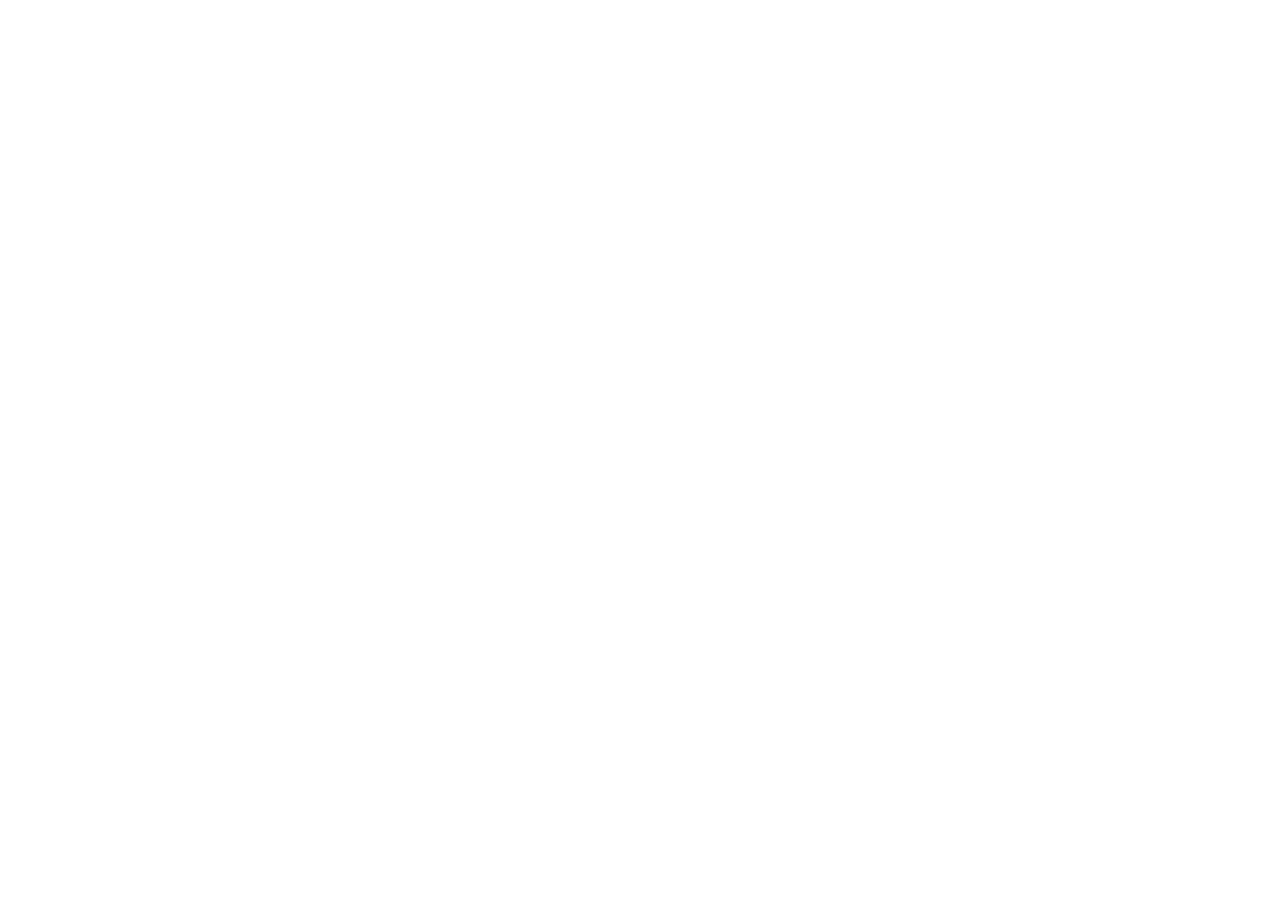
==== index.html @ 6c2a8cd6 "index.htmlを追加" ====
<!DOCTYPE html>
<html lang="en">
<head>
    <meta charset="UTF-8">
    <meta name="viewport" content="width=device-width, initial-scale=1.0">
    <title>Document</title>
</head>
<body>
    
</body>
</html>
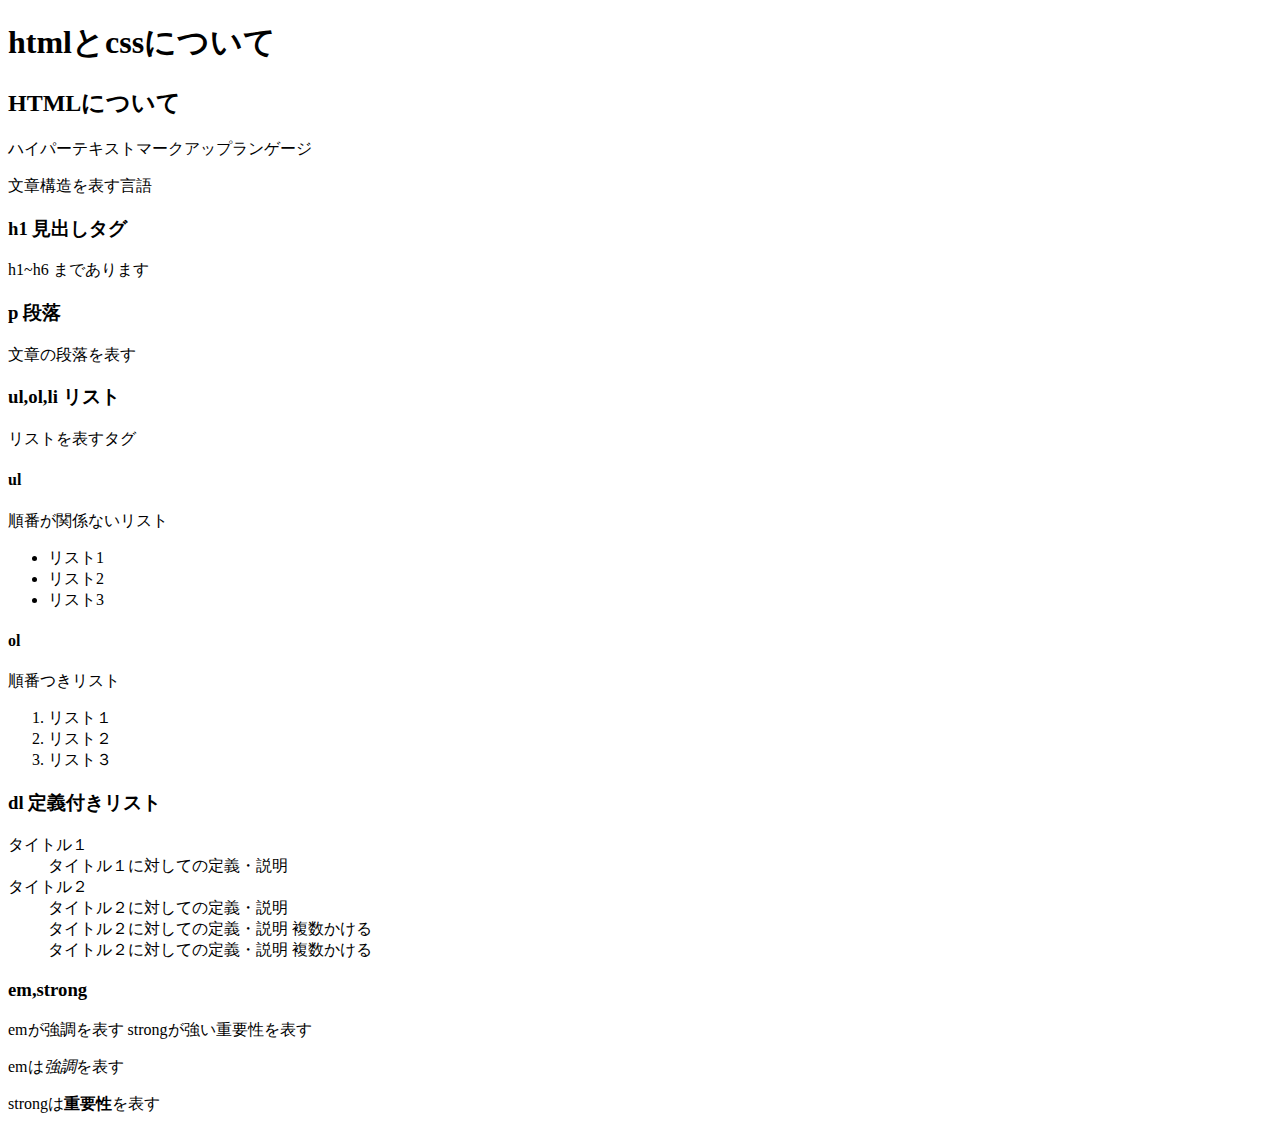
==== commit 891875a9: "htmlについて" ====
--- a/index.html
+++ b/index.html
@@ -3,9 +3,55 @@
 <head>
     <meta charset="UTF-8">
     <meta name="viewport" content="width=device-width, initial-scale=1.0">
-    <title>Document</title>
+    <title>htmlとcssについて</title>
 </head>
 <body>
-    
+  <h1>htmlとcssについて</h1>
+
+  <h2>HTMLについて</h2>
+  <p>ハイパーテキストマークアップランゲージ</p>  
+  <p>文章構造を表す言語</p>
+
+  <h3>h1 見出しタグ</h3>
+  <p>h1~h6 まであります</p>
+
+  <h3>p 段落</h3>
+  <p>文章の段落を表す</p>
+
+  <h3>ul,ol,li リスト</h3>
+  <p>リストを表すタグ</p>
+
+  <h4>ul</h4>
+  <p>順番が関係ないリスト</p>
+  <ul>
+     <li>リスト1</li>
+     <li>リスト2</li>
+     <li>リスト3</li>
+  </ul>
+
+  <h4>ol</h4>
+  <p>順番つきリスト</p>
+  <ol>
+     <li>リスト１</li>
+     <li>リスト２</li>
+     <li>リスト３</li>
+  </ol>
+
+  <h3>dl 定義付きリスト</h3>
+  
+  <dl>
+     <dt>タイトル１</dt>
+     <dd>タイトル１に対しての定義・説明</dd>
+     <dt>タイトル２</dt>
+     <dd>タイトル２に対しての定義・説明</dd>
+     <dd>タイトル２に対しての定義・説明 複数かける</dd>
+     <dd>タイトル２に対しての定義・説明 複数かける</dd>
+  </dl>
+
+  <h3>em,strong</h3>
+  <p>emが強調を表す strongが強い重要性を表す</p>
+
+  <p>emは<em>強調</em>を表す</p>
+  <p>strongは<strong>重要性</strong>を表す</p>
 </body>
 </html>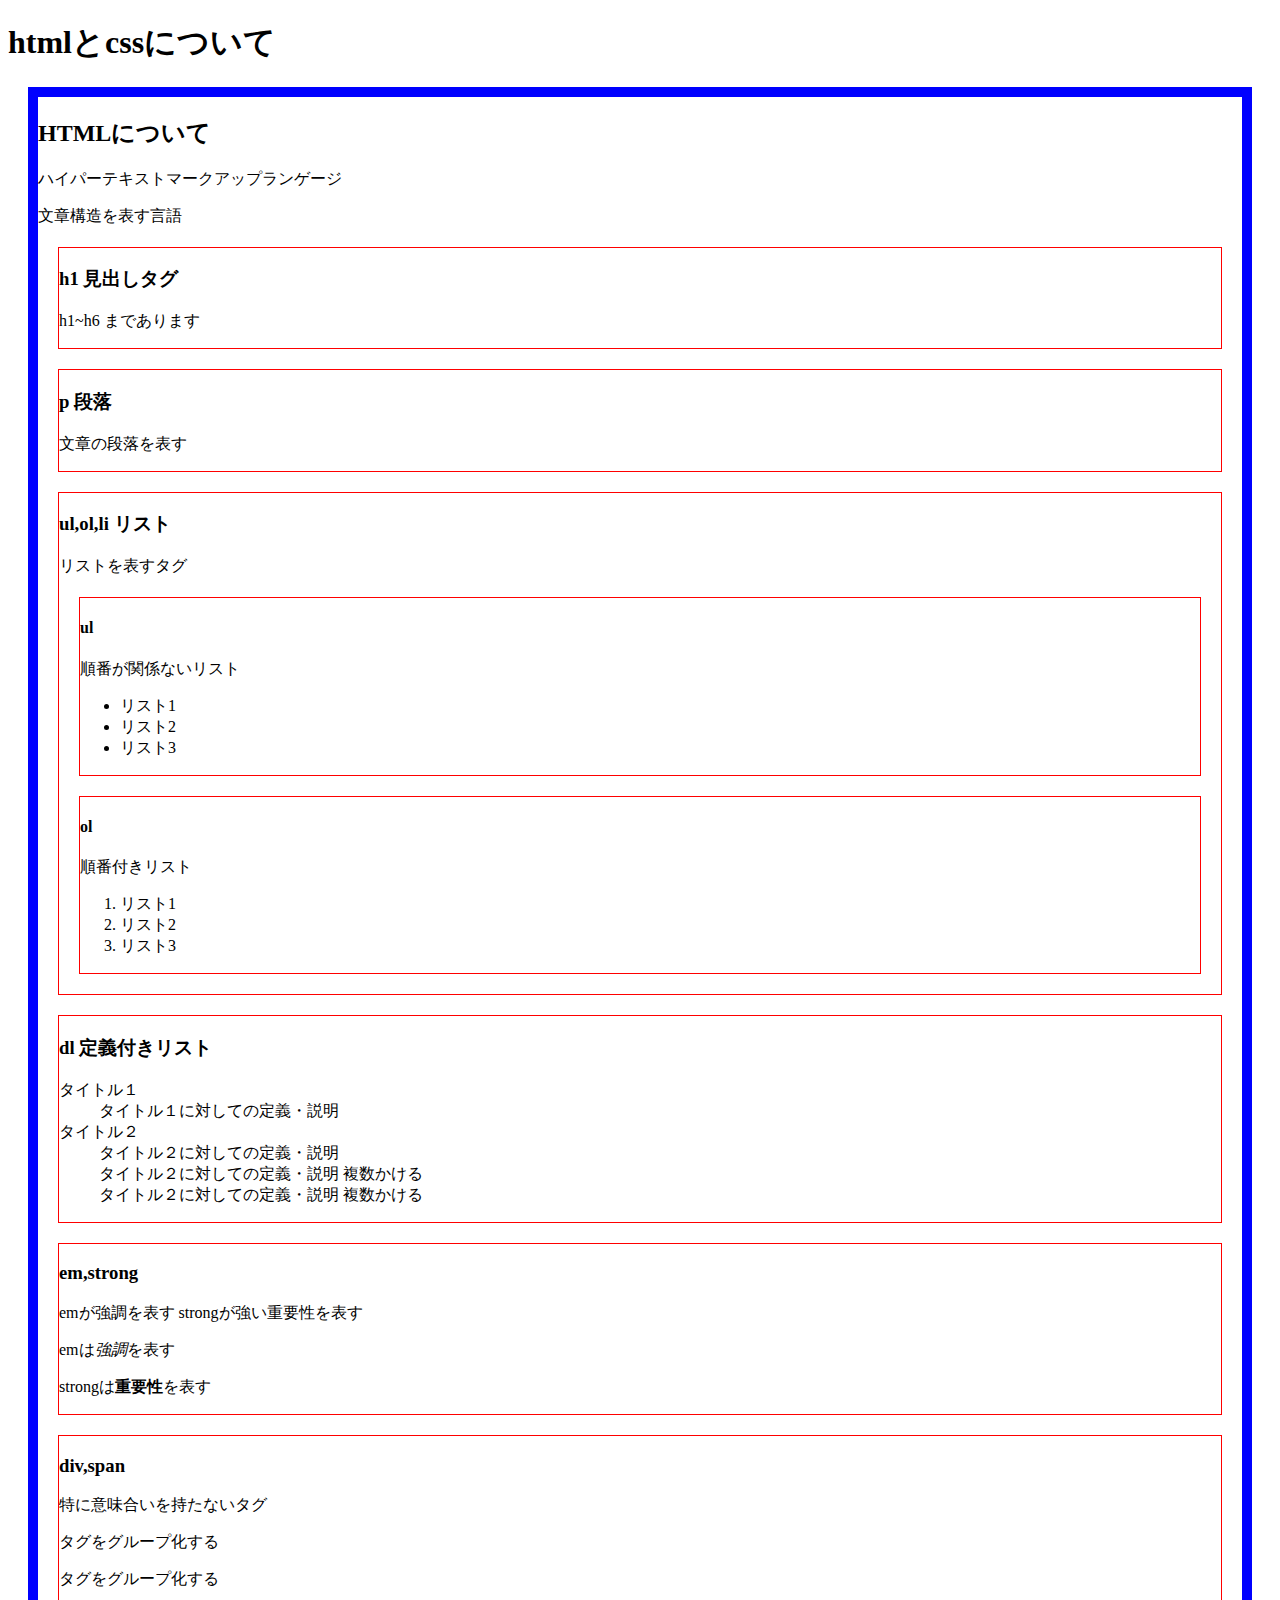
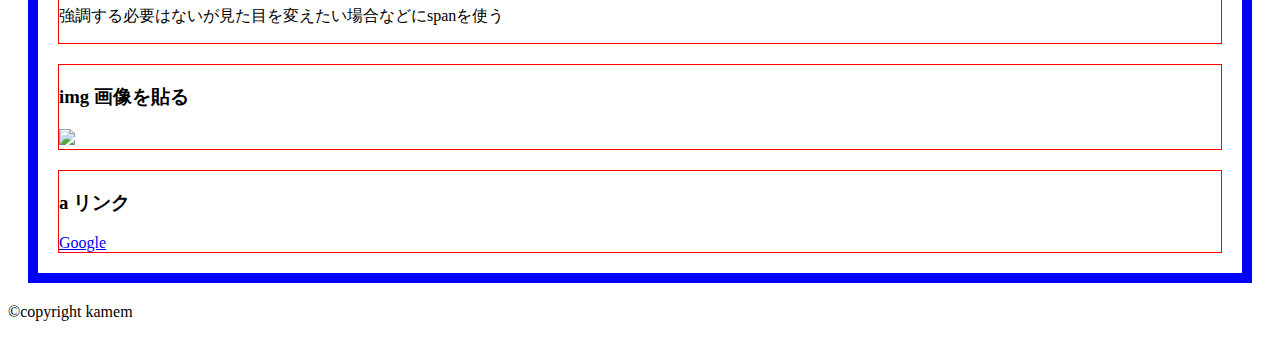
==== commit 072c3453: "画像とリンクの説明追加" ====
--- a/index.html
+++ b/index.html
@@ -4,54 +4,113 @@
     <meta charset="UTF-8">
     <meta name="viewport" content="width=device-width, initial-scale=1.0">
     <title>htmlとcssについて</title>
+     <style>
+       article{
+          margin: 20px;
+          border: 10px solid blue;
+        }
+       section{
+          margin: 20px;
+          border: 1px solid red;
+        }
+     </style>
 </head>
+
 <body>
-  <h1>htmlとcssについて</h1>
+   <header>
+    <h1>htmlとcssについて</h1>
+   </header>
+<main>
+   <article>
+    <h2>HTMLについて</h2>
+    <p>ハイパーテキストマークアップランゲージ</p>  
+    <p>文章構造を表す言語</p>
 
-  <h2>HTMLについて</h2>
-  <p>ハイパーテキストマークアップランゲージ</p>  
-  <p>文章構造を表す言語</p>
+    <section>
+       <h3>h1 見出しタグ</h3>
+       <p>h1~h6 まであります</p>
+    </section>
 
-  <h3>h1 見出しタグ</h3>
-  <p>h1~h6 まであります</p>
+    <section>
+       <h3>p 段落</h3>
+       <p>文章の段落を表す</p>
+    </section>
 
-  <h3>p 段落</h3>
-  <p>文章の段落を表す</p>
+    <section>
+       <h3>ul,ol,li リスト</h3>
+       <p>リストを表すタグ</p>
 
-  <h3>ul,ol,li リスト</h3>
-  <p>リストを表すタグ</p>
+        <section>
+          <h4>ul</h4>
+          <p>順番が関係ないリスト</p>
+          <ul>
+            <li>リスト1</li>
+            <li>リスト2</li>
+            <li>リスト3</li>
+          </ul>
+        </section>
 
-  <h4>ul</h4>
-  <p>順番が関係ないリスト</p>
-  <ul>
-     <li>リスト1</li>
-     <li>リスト2</li>
-     <li>リスト3</li>
-  </ul>
+        <section>
+          <h4>ol</h4>
+          <p>順番付きリスト</p>
+          <ol>
+            <li>リスト1</li>
+            <li>リスト2</li>
+            <li>リスト3</li>
+          </ol>
+        </section>
+    </section>
 
-  <h4>ol</h4>
-  <p>順番つきリスト</p>
-  <ol>
-     <li>リスト１</li>
-     <li>リスト２</li>
-     <li>リスト３</li>
-  </ol>
+    <section>
+    <h3>dl 定義付きリスト</h3>
+  
+     <dl>
+        <dt>タイトル１</dt>
+        <dd>タイトル１に対しての定義・説明</dd>
+        <dt>タイトル２</dt>
+        <dd>タイトル２に対しての定義・説明</dd>
+        <dd>タイトル２に対しての定義・説明 複数かける</dd>
+        <dd>タイトル２に対しての定義・説明 複数かける</dd>
+     </dl>
+     </section>
 
-  <h3>dl 定義付きリスト</h3>
-  
-  <dl>
-     <dt>タイトル１</dt>
-     <dd>タイトル１に対しての定義・説明</dd>
-     <dt>タイトル２</dt>
-     <dd>タイトル２に対しての定義・説明</dd>
-     <dd>タイトル２に対しての定義・説明 複数かける</dd>
-     <dd>タイトル２に対しての定義・説明 複数かける</dd>
-  </dl>
+     <section>
+        <h3>em,strong</h3>
+        <p>emが強調を表す strongが強い重要性を表す</p>
 
-  <h3>em,strong</h3>
-  <p>emが強調を表す strongが強い重要性を表す</p>
+        <p>emは<em>強調</em>を表す</p>
+        <p>strongは<strong>重要性</strong>を表す</p>
+    </section>
 
-  <p>emは<em>強調</em>を表す</p>
-  <p>strongは<strong>重要性</strong>を表す</p>
+    <section>
+       <h3>div,span</h3>
+       <p>特に意味合いを持たないタグ</p>
+
+        <div>
+           <p>タグをグループ化する</p>
+          <p>タグをグループ化する</p>
+       </div>
+
+       <p>強調する必要はないが見た目を変えたい場合などに<span>span</span>を使う</p>
+    </section>
+
+    <section>
+       <h3>img 画像を貼る</h3>
+       <img
+         src="https://thumb.photo-ac.com/fa/fa97e4244605c650681207714f9e32c3_t.jpeg"
+        />
+    </section>
+
+    <section>
+       <h3>a リンク</h3>
+       <a href="https://google.com/">Google</a>
+    </article>
+
+   </article>
+      </main>
+
+  <footer>
+    <p>&copy;copyright kamem</p>
+  </footer>
 </body>
 </html>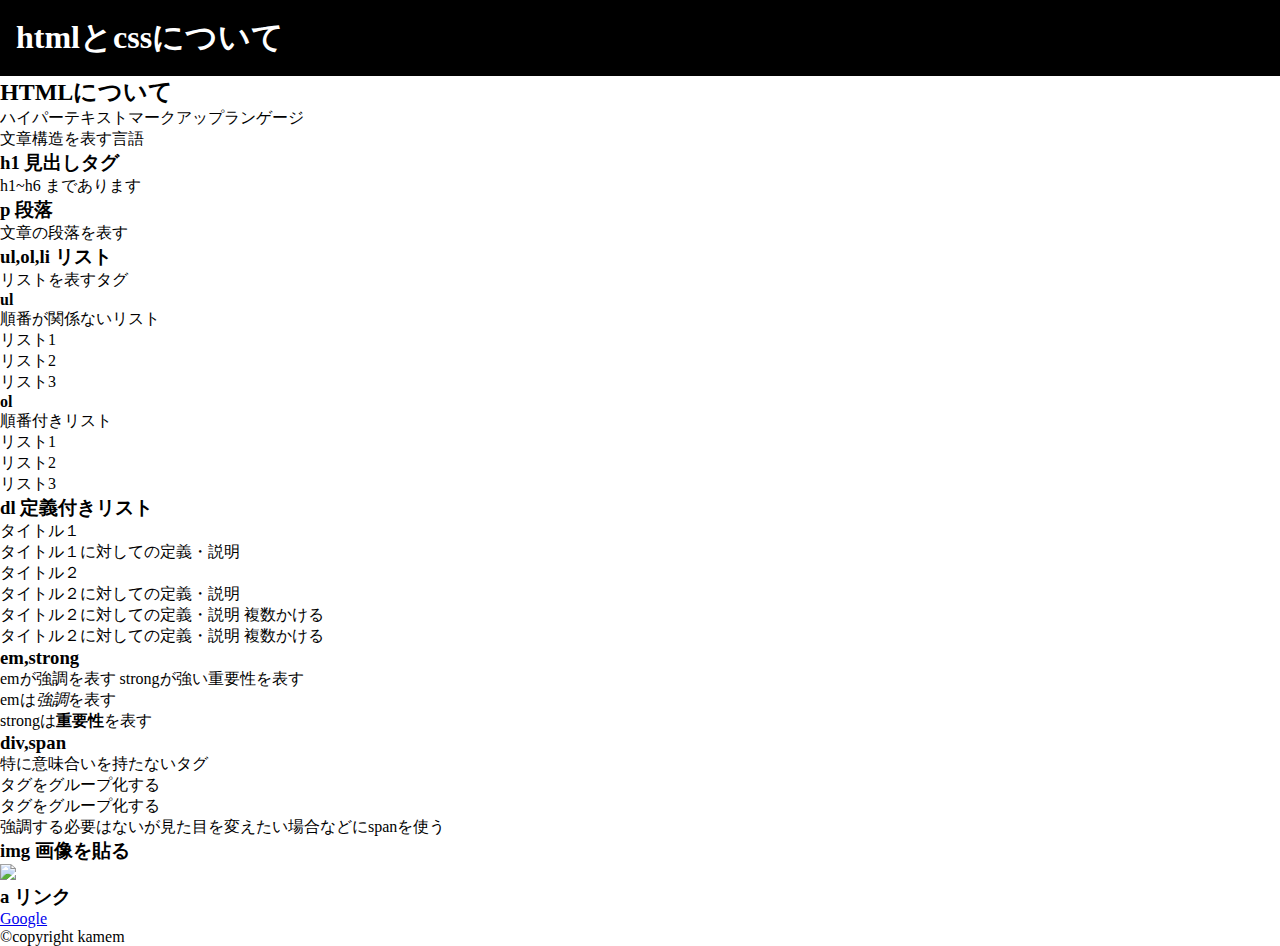
==== commit e2679d93: "css" ====
--- a/index.html
+++ b/index.html
@@ -4,20 +4,11 @@
     <meta charset="UTF-8">
     <meta name="viewport" content="width=device-width, initial-scale=1.0">
     <title>htmlとcssについて</title>
-     <style>
-       article{
-          margin: 20px;
-          border: 10px solid blue;
-        }
-       section{
-          margin: 20px;
-          border: 1px solid red;
-        }
-     </style>
+    <link rel="stylesheet" href="./css/common.css">
 </head>
 
 <body>
-   <header>
+   <header class="header">
     <h1>htmlとcssについて</h1>
    </header>
 <main>
--- a/css/common.css
+++ b/css/common.css
@@ -0,0 +1,11 @@
+*{
+  margin: unset;
+  padding: unset;  
+}
+
+/*.始まりはhtmlで"class=header"を指定*/
+.header{
+    background-color: #000;
+    color: #fff;
+    padding: 16px;
+}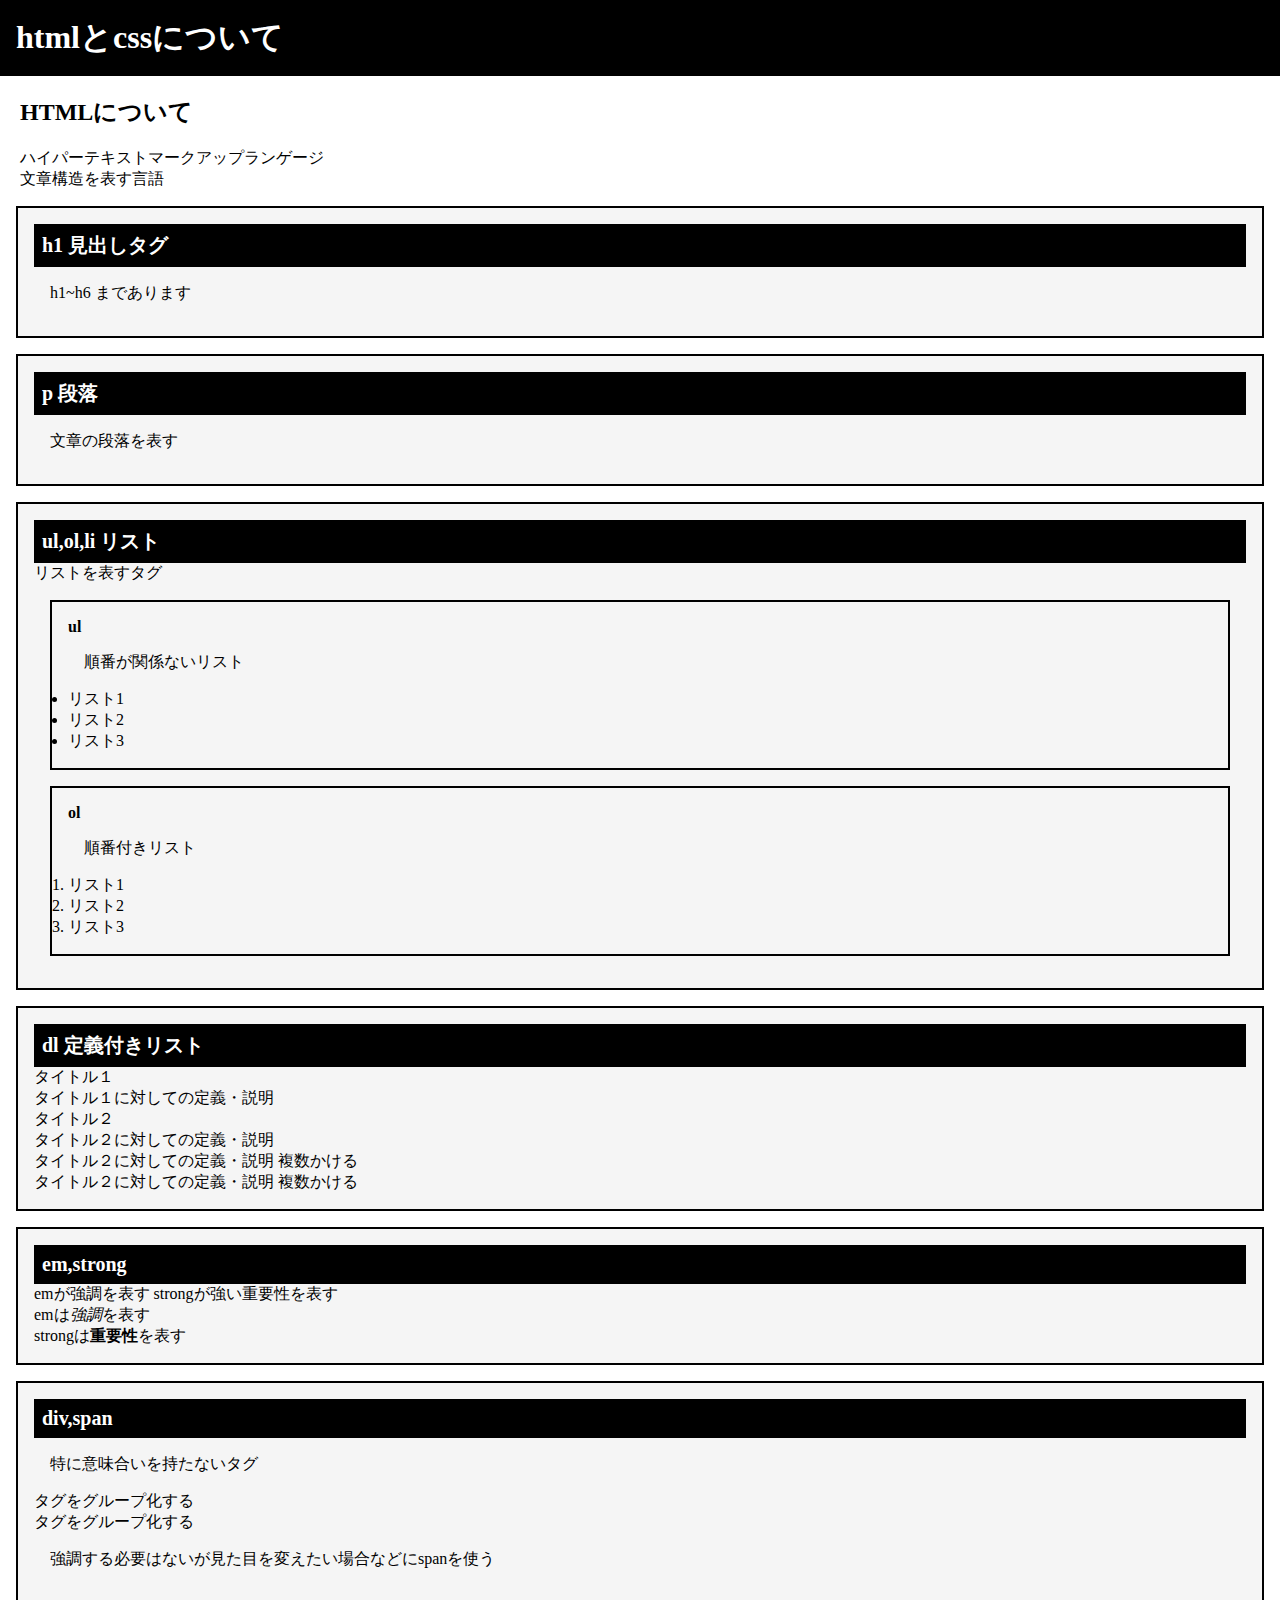
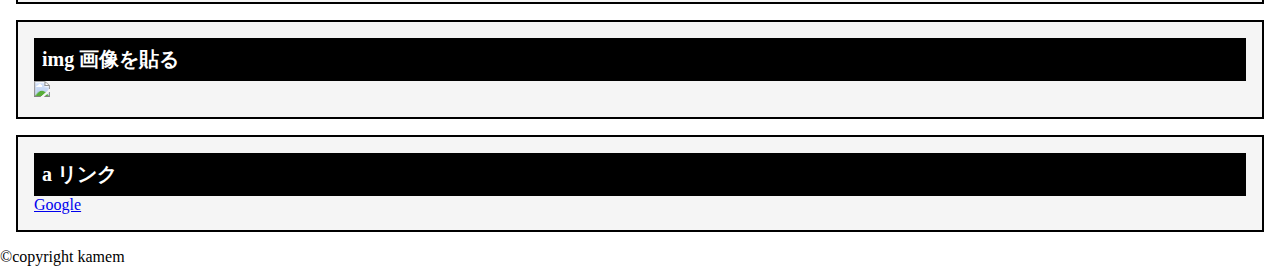
==== commit eee41bda: "css追加" ====
--- a/index.html
+++ b/index.html
@@ -9,31 +9,31 @@
 
 <body>
    <header class="header">
-    <h1>htmlとcssについて</h1>
+    <h1 class="header-title">htmlとcssについて</h1>
    </header>
 <main>
    <article>
-    <h2>HTMLについて</h2>
-    <p>ハイパーテキストマークアップランゲージ</p>  
-    <p>文章構造を表す言語</p>
+    <h2 class="main-title">HTMLについて</h2>
+    <p class="main-text">ハイパーテキストマークアップランゲージ</p>  
+    <p class="main-text">文章構造を表す言語</p>
 
-    <section>
-       <h3>h1 見出しタグ</h3>
-       <p>h1~h6 まであります</p>
+    <section class="content-item">
+       <h3 class="content-item-title">h1 見出しタグ</h3>
+       <p class="content-item-text">h1~h6 まであります</p>
     </section>
 
-    <section>
-       <h3>p 段落</h3>
-       <p>文章の段落を表す</p>
+    <section class="content-item">
+       <h3 class="content-item-title">p 段落</h3>
+       <p class="content-item-text">文章の段落を表す</p>
     </section>
 
-    <section>
-       <h3>ul,ol,li リスト</h3>
+    <section class="content-item">
+       <h3 class="content-item-title">ul,ol,li リスト</h3>
        <p>リストを表すタグ</p>
 
-        <section>
-          <h4>ul</h4>
-          <p>順番が関係ないリスト</p>
+        <section class="content-child-item">
+          <h4 class="content-child-item-title">ul</h4>
+          <p class="content-item-text">順番が関係ないリスト</p>
           <ul>
             <li>リスト1</li>
             <li>リスト2</li>
@@ -41,9 +41,9 @@
           </ul>
         </section>
 
-        <section>
-          <h4>ol</h4>
-          <p>順番付きリスト</p>
+        <section class="content-child-item">
+          <h4 class="content-child-item-title">ol</h4>
+          <p class="content-item-text">順番付きリスト</p>
           <ol>
             <li>リスト1</li>
             <li>リスト2</li>
@@ -52,8 +52,8 @@
         </section>
     </section>
 
-    <section>
-    <h3>dl 定義付きリスト</h3>
+    <section class="content-item">
+    <h3 class="content-item-title">dl 定義付きリスト</h3>
   
      <dl>
         <dt>タイトル１</dt>
@@ -65,35 +65,35 @@
      </dl>
      </section>
 
-     <section>
-        <h3>em,strong</h3>
+     <section class="content-item">
+        <h3 class="content-item-title">em,strong</h3>
         <p>emが強調を表す strongが強い重要性を表す</p>
 
         <p>emは<em>強調</em>を表す</p>
         <p>strongは<strong>重要性</strong>を表す</p>
     </section>
 
-    <section>
-       <h3>div,span</h3>
-       <p>特に意味合いを持たないタグ</p>
+    <section class="content-item">
+       <h3 class="content-item-title">div,span</h3>
+       <p class="content-item-text">特に意味合いを持たないタグ</p>
 
         <div>
            <p>タグをグループ化する</p>
           <p>タグをグループ化する</p>
        </div>
 
-       <p>強調する必要はないが見た目を変えたい場合などに<span>span</span>を使う</p>
+       <p class="content-item-text">強調する必要はないが見た目を変えたい場合などに<span>span</span>を使う</p>
     </section>
 
-    <section>
-       <h3>img 画像を貼る</h3>
+    <section class="content-item">
+       <h3 class="content-item-title">img 画像を貼る</h3>
        <img
          src="https://thumb.photo-ac.com/fa/fa97e4244605c650681207714f9e32c3_t.jpeg"
         />
     </section>
 
-    <section>
-       <h3>a リンク</h3>
+    <section class="content-item">
+       <h3 class="content-item-title">a リンク</h3>
        <a href="https://google.com/">Google</a>
     </article>
 
--- a/css/common.css
+++ b/css/common.css
@@ -8,4 +8,45 @@
     background-color: #000;
     color: #fff;
     padding: 16px;
-}+}
+
+.main-title {
+  margin: 20px;
+  font-size: 24px;
+  font-weight: bold;
+}
+
+.main-text {
+  margin: 0 20px;
+  font-size: 16px;
+}
+
+.content-item{
+  margin: 16px;
+  padding: 16px;
+  border: 2px solid #000;
+  background-color: #f5f5f5;
+}
+
+.content-item-title {
+  font-size: 20px;
+  font-weight: bold;
+  background-color: #000;
+  color: #fff;
+  padding: 8px;
+}
+
+.content-item-text {
+  font-size: 16px;
+  margin: 16px;
+}
+
+.content-child-item {
+  margin: 16px;
+  border: 2px solid #000;
+  padding: 16px;
+}
+
+.content-child-item-title {
+  font-size: 16px;
+}
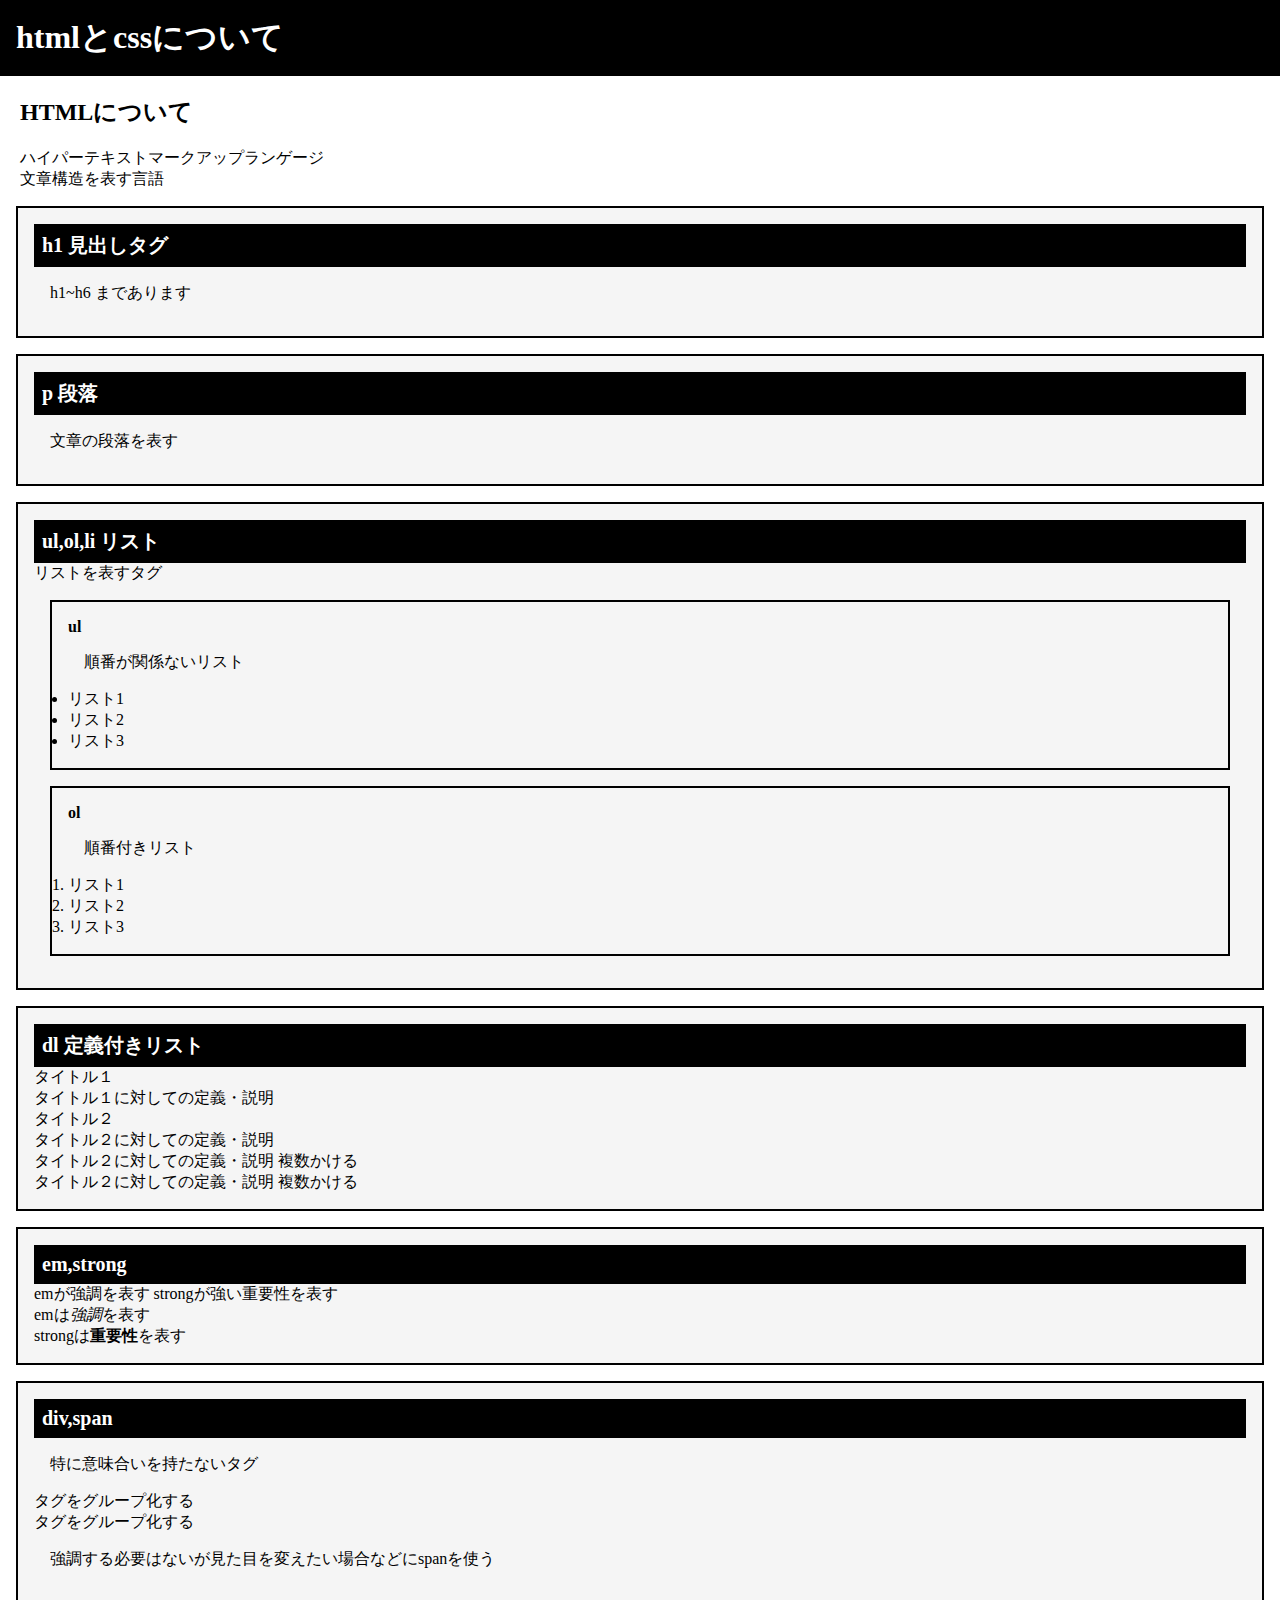
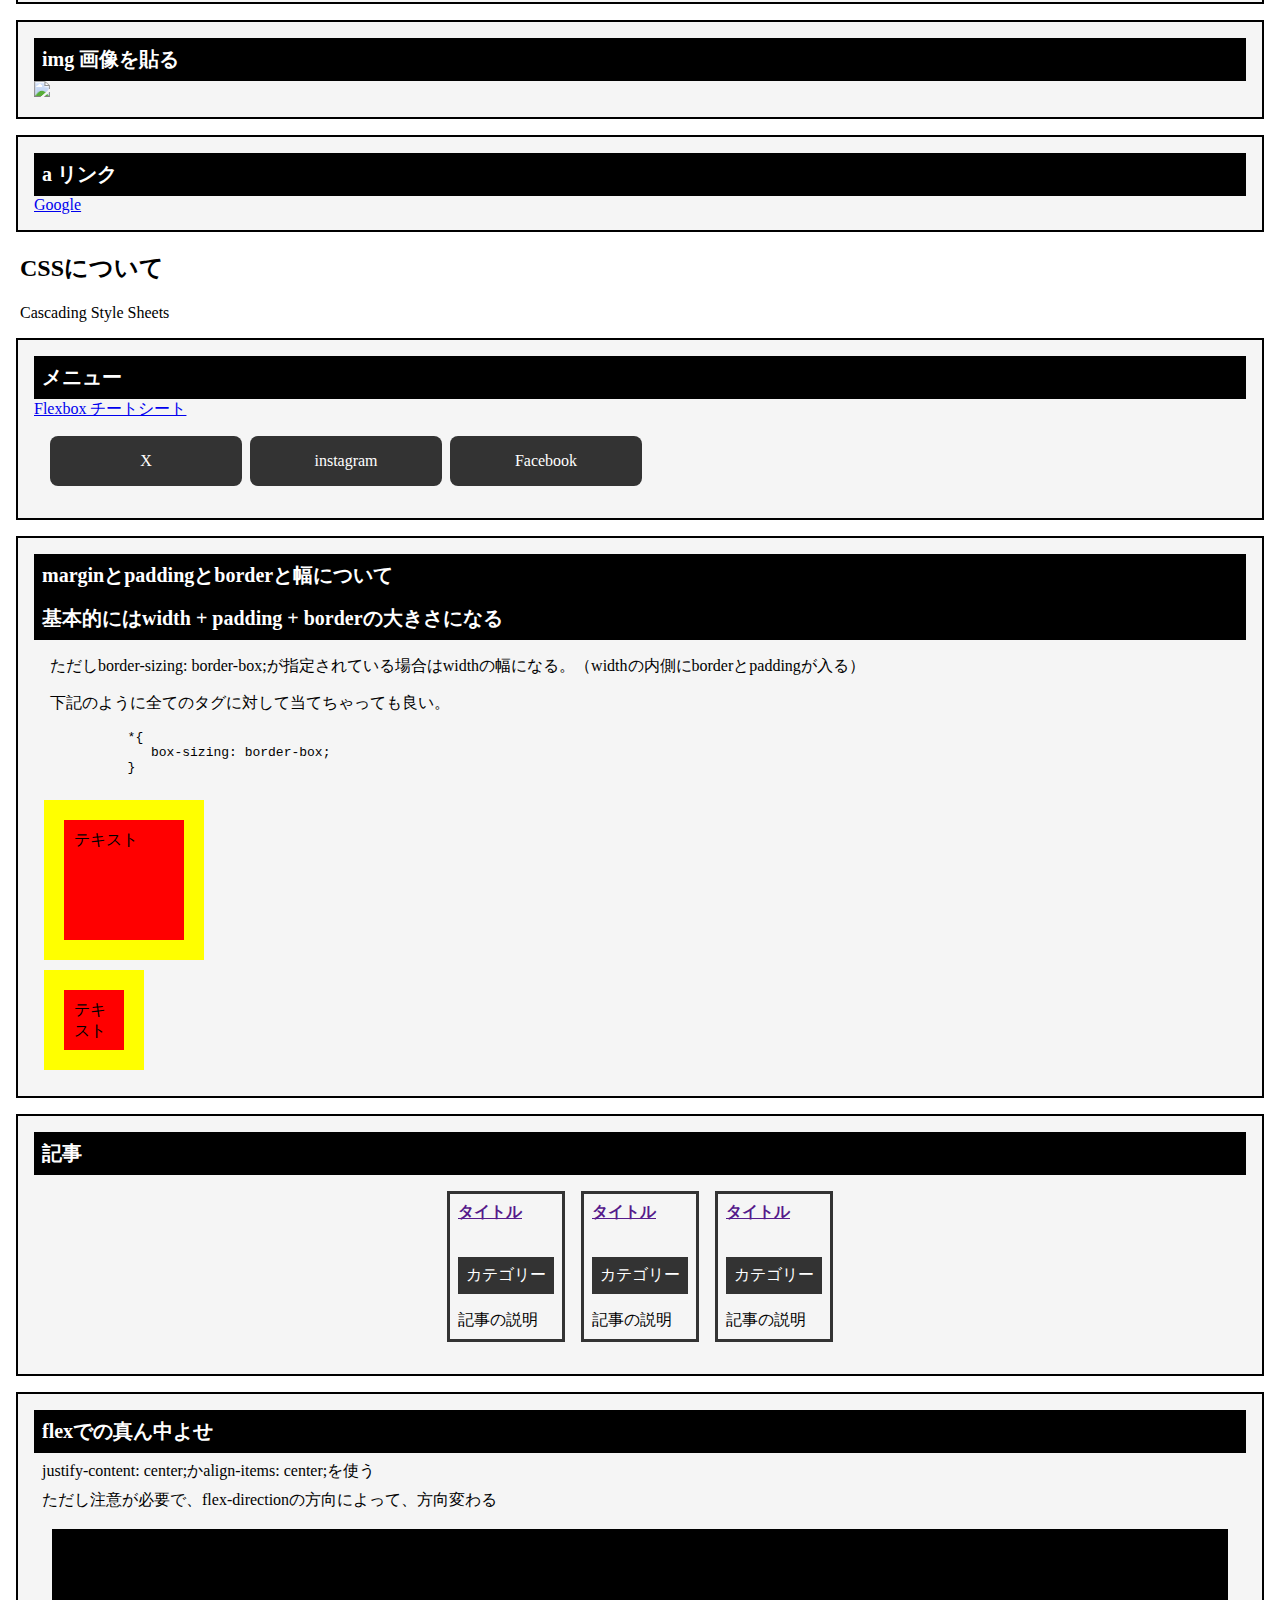
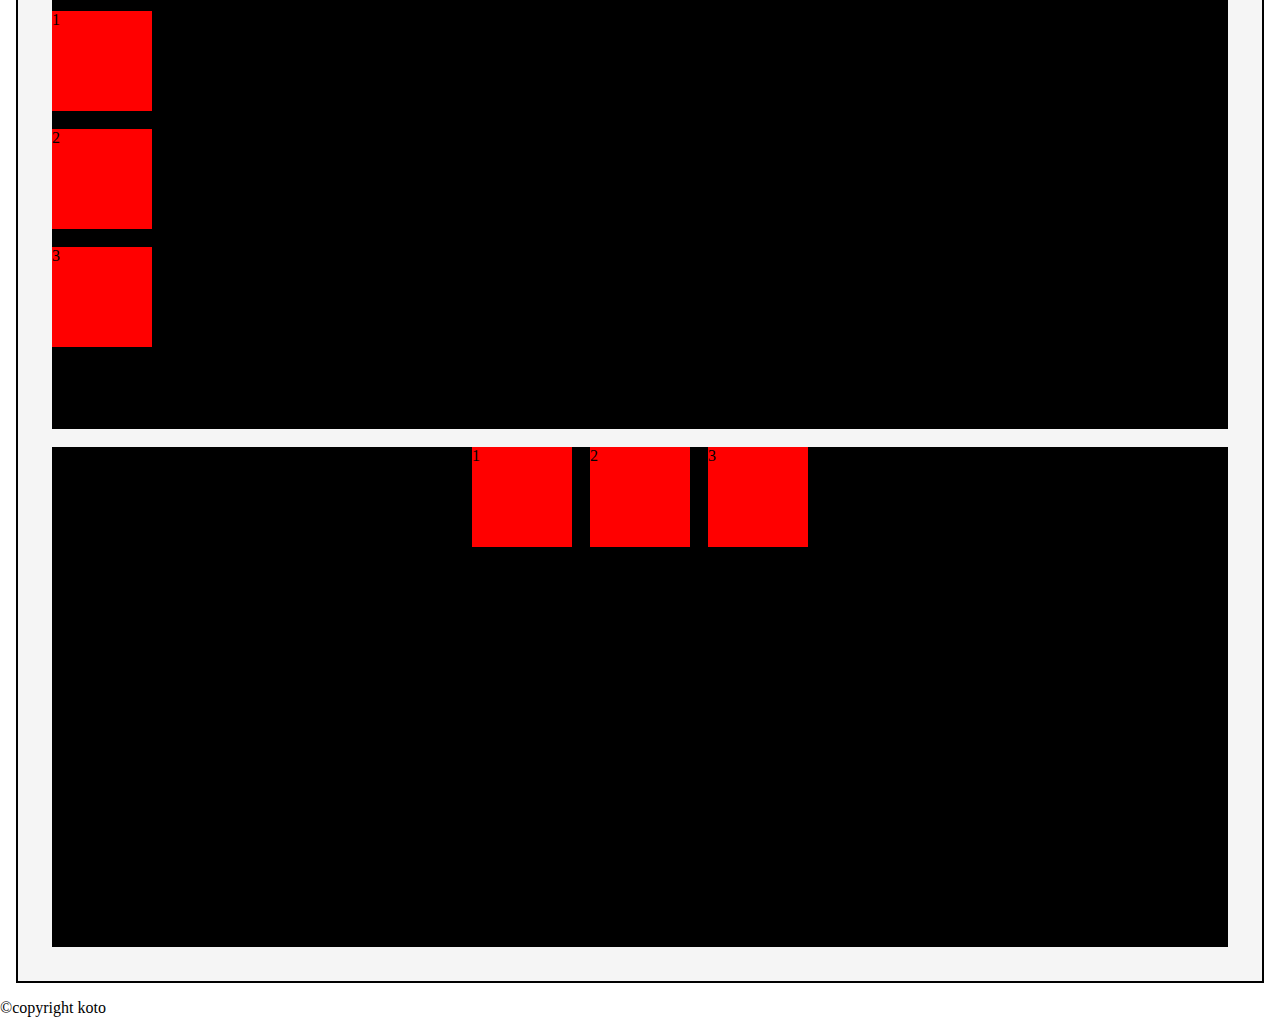
==== commit 3e338087: "css" ====
--- a/index.html
+++ b/index.html
@@ -96,12 +96,94 @@
        <h3 class="content-item-title">a リンク</h3>
        <a href="https://google.com/">Google</a>
     </article>
+   </article>
 
+   <article>
+      <h2 class="main-title">CSSについて</h2>
+      <p class="main-text">Cascading Style Sheets</p>
+
+      <section class="content-item">
+         <h3 class="content-item-title">メニュー</h3>
+
+         <p><a href="https://www.webcreatorbox.com/tech/css-flexbox-cheat-sheet">Flexbox チートシート</a></p>
+
+         <ul class="menu">
+            <li class="menu-list"><a href="https://x.com/?lang=ja">X</a></li>
+            <li class="menu-list"><a href="https://www.instagram.com/">instagram</a></li>
+            <li class="menu-list"><a href="https://www.facebook.com/?locale=ja_JP">Facebook</a></li>
+         </ul>
+      </section>
+
+      <section class="content-item">
+         <h3 class="content-item-title">marginとpaddingとborderと幅について</h3>
+         <p class="content-item-title">基本的にはwidth + padding + borderの大きさになる</p>
+         <p class="content-item-text">ただしborder-sizing: border-box;が指定されている場合はwidthの幅になる。（widthの内側にborderとpaddingが入る）</p>
+
+         <p class="content-item-text">下記のように全てのタグに対して当てちゃっても良い。</p>
+         <pre>
+            *{
+               box-sizing: border-box;
+            }
+         </pre>
+         <p class="box1">テキスト</p>
+         <p class="box2">テキスト</p>
+      </section>
+
+      <section class="content-item">
+         <h3 class="content-item-title">記事</h3>
+
+         <div class="entry-container">
+            <section class="entry">
+              <h4 class="entry-title"><a href="">タイトル</a></h4>
+              <p class="entry-img">
+                <img src="https://aipict.com/wp-content/uploads/2022/09/sky02.png" alt="">
+              </p>
+              <ul class="entry-category">
+                <li class="entry-category-item">カテゴリー</li>
+              </ul>
+              <p class="entry-text">記事の説明</p>
+            </section>            <section class="entry">
+              <h4 class="entry-title"><a href="">タイトル</a></h4>
+              <p class="entry-img">
+                <img src="https://aipict.com/wp-content/uploads/2022/09/sky02.png" alt="">
+              </p>
+              <ul class="entry-category">
+                <li class="entry-category-item">カテゴリー</li>
+              </ul>
+              <p class="entry-text">記事の説明</p>
+            </section>            <section class="entry">
+              <h4 class="entry-title"><a href="">タイトル</a></h4>
+              <p class="entry-img">
+                <img src="https://aipict.com/wp-content/uploads/2022/09/sky02.png" alt="">
+              </p>
+              <ul class="entry-category">
+                <li class="entry-category-item">カテゴリー</li>
+              </ul>
+              <p class="entry-text">記事の説明</p>
+            </section>
+          </div>
+      </section>
+
+      <section class="content-item">
+         <h3 class="content-item-title">flexでの真ん中よせ</h3>
+         <p class="entry-text">justify-content: center;かalign-items: center;を使う</p>
+         <p class="entry-text">ただし注意が必要で、flex-directionの方向によって、方向変わる</p>
+         <div class="flex-container column"><!--class複数 半角スペースで-->
+           <div class="flex-item">1</div>
+           <div class="flex-item">2</div>
+           <div class="flex-item">3</div>
+         </div>
+         <div class="flex-container row">
+           <div class="flex-item">1</div>
+           <div class="flex-item">2</div>
+           <div class="flex-item">3</div>
+         </div>
+       </section>
    </article>
       </main>
 
   <footer>
-    <p>&copy;copyright kamem</p>
+    <p>&copy;copyright koto</p>
   </footer>
 </body>
 </html>--- a/css/common.css
+++ b/css/common.css
@@ -50,3 +50,104 @@
 .content-child-item-title {
   font-size: 16px;
 }
+
+.menu{
+  margin: 16px;
+  display: flex;
+  gap: 8px;
+}
+
+.menu-list{
+  list-style-type: none;
+}
+
+.menu-list a{
+  padding: 16px;
+  display: block;
+  background-color: #333;
+  color: #fff;
+  text-decoration: none;
+  border-radius: 8px;
+  min-width: 160px;
+  text-align: center;
+}
+
+.menu-list a:hover{
+  background-color: #666;
+}
+
+.box1{
+  margin: 10px;
+  padding: 10px;
+  width: 100px;
+  height: 100px;
+  background-color: red;
+  border: 20px solid yellow;
+}
+
+.box2{
+  margin: 10px;
+  padding: 10px;
+  width: 100px;
+  height: 100px;
+  background-color: red;
+  border: 20px solid yellow;
+
+  box-sizing: border-box;
+}
+
+.entry {
+  border: 3px solid #333;
+  max-width: 240px;
+}
+
+.entry-title {
+  margin: 8px;
+}
+
+.entry-img {
+  margin: 0 8px;
+}
+
+.entry-img img {
+  width: 100%;
+}
+
+.entry-category-item {
+  margin: 8px;
+  padding: 8px;
+  list-style-type: none;
+  background-color: #333;
+  color: #fff;
+  display: inline-block;
+}
+
+.entry-text {
+  margin: 8px;
+}
+
+.entry-container{
+  padding: 16px 0;
+  display: flex;
+  gap: 16px;
+  justify-content: center;
+}
+
+.flex-container {
+  margin: 18px;
+  height: 500px;
+  display: flex;
+  gap: 18px;
+  background-color: black;
+  justify-content: center;
+}
+
+.column {
+  flex-direction: column;
+}
+
+.flex-item {
+  width: 100px;
+  height: 100px; 
+  background-color: red;
+}
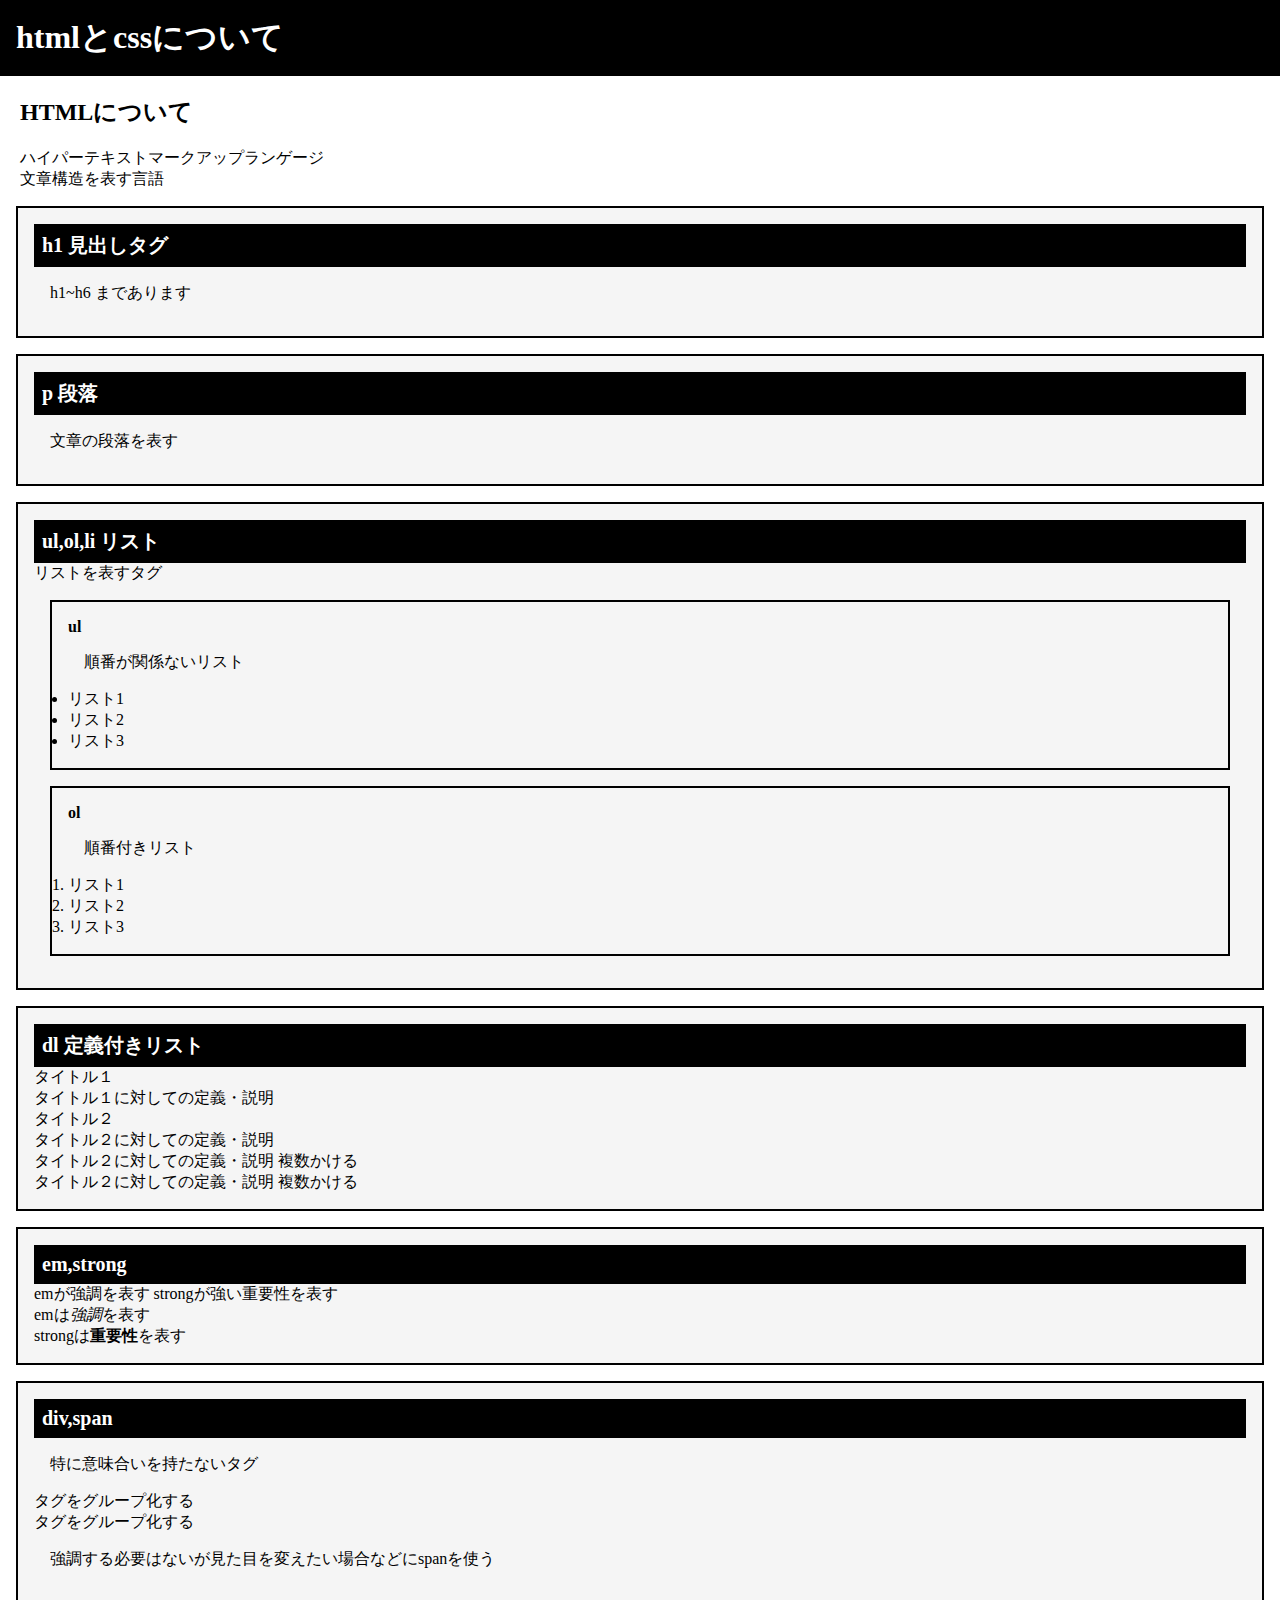
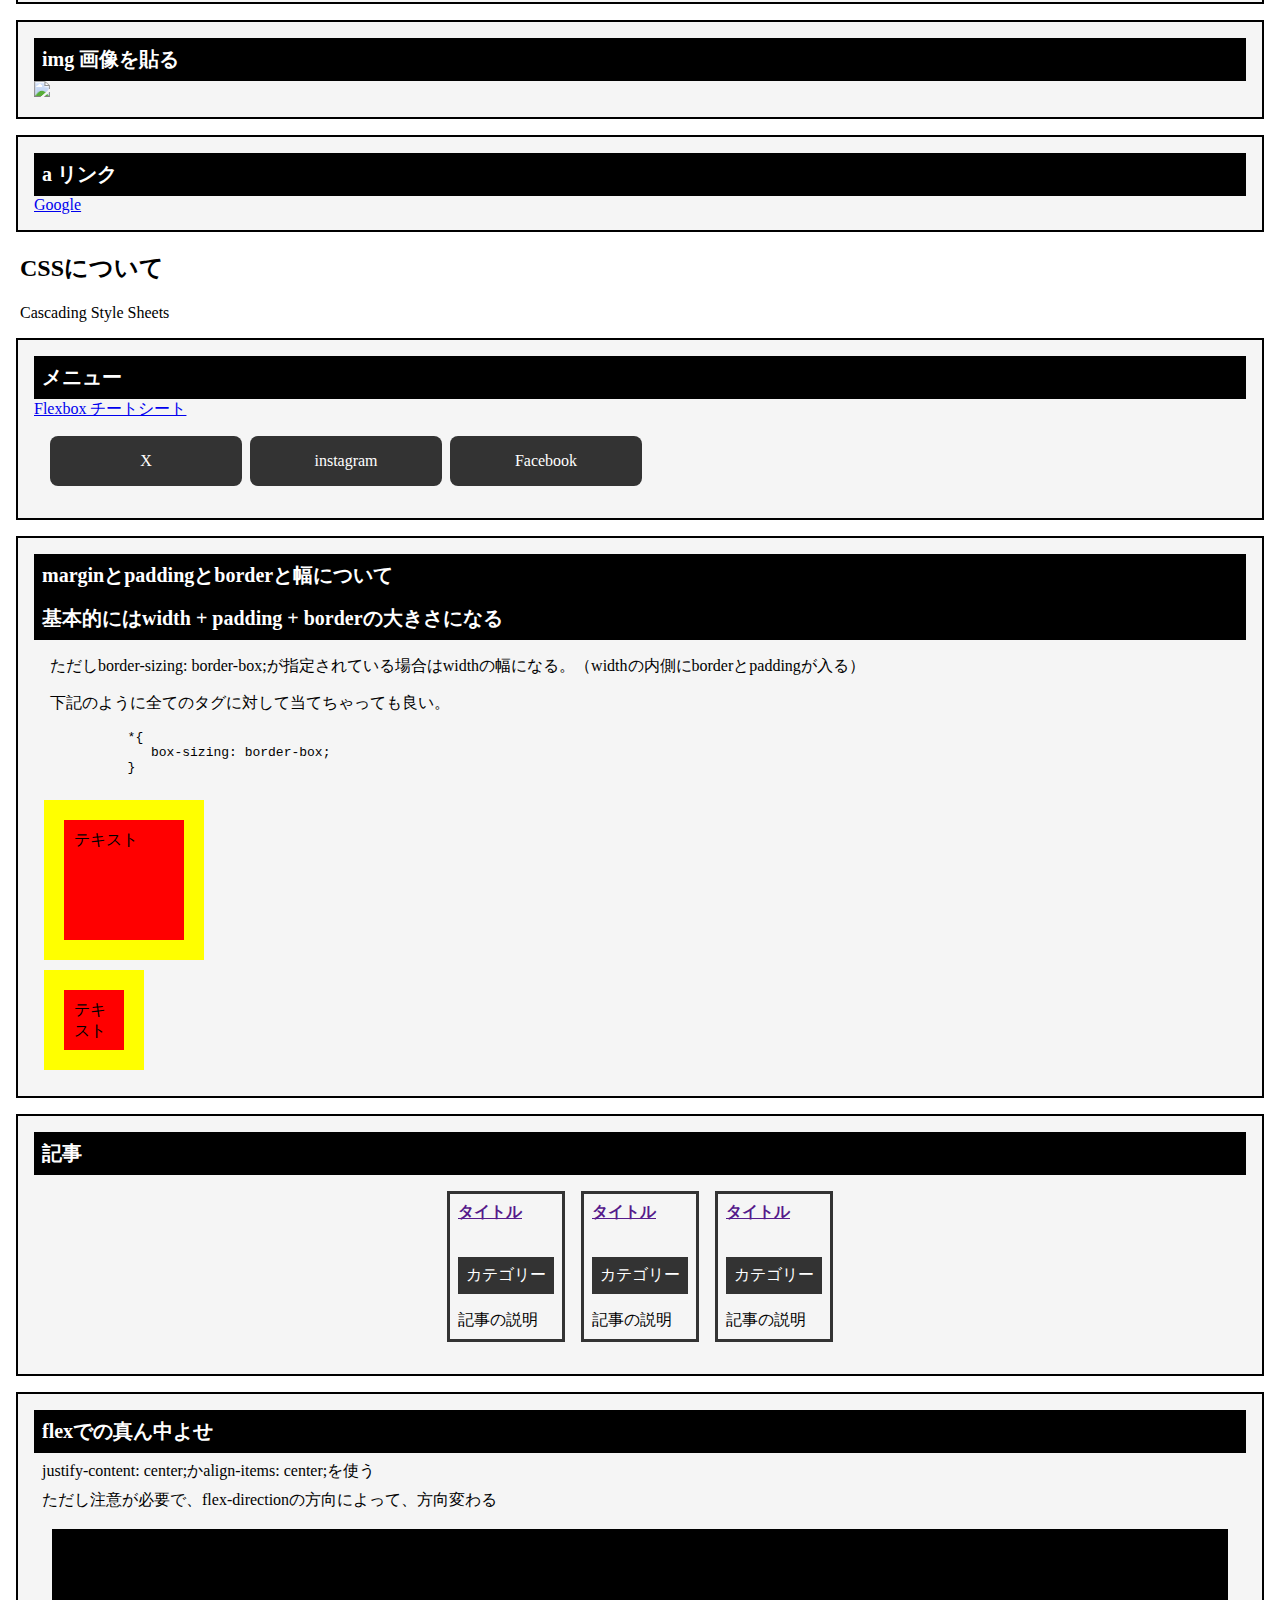
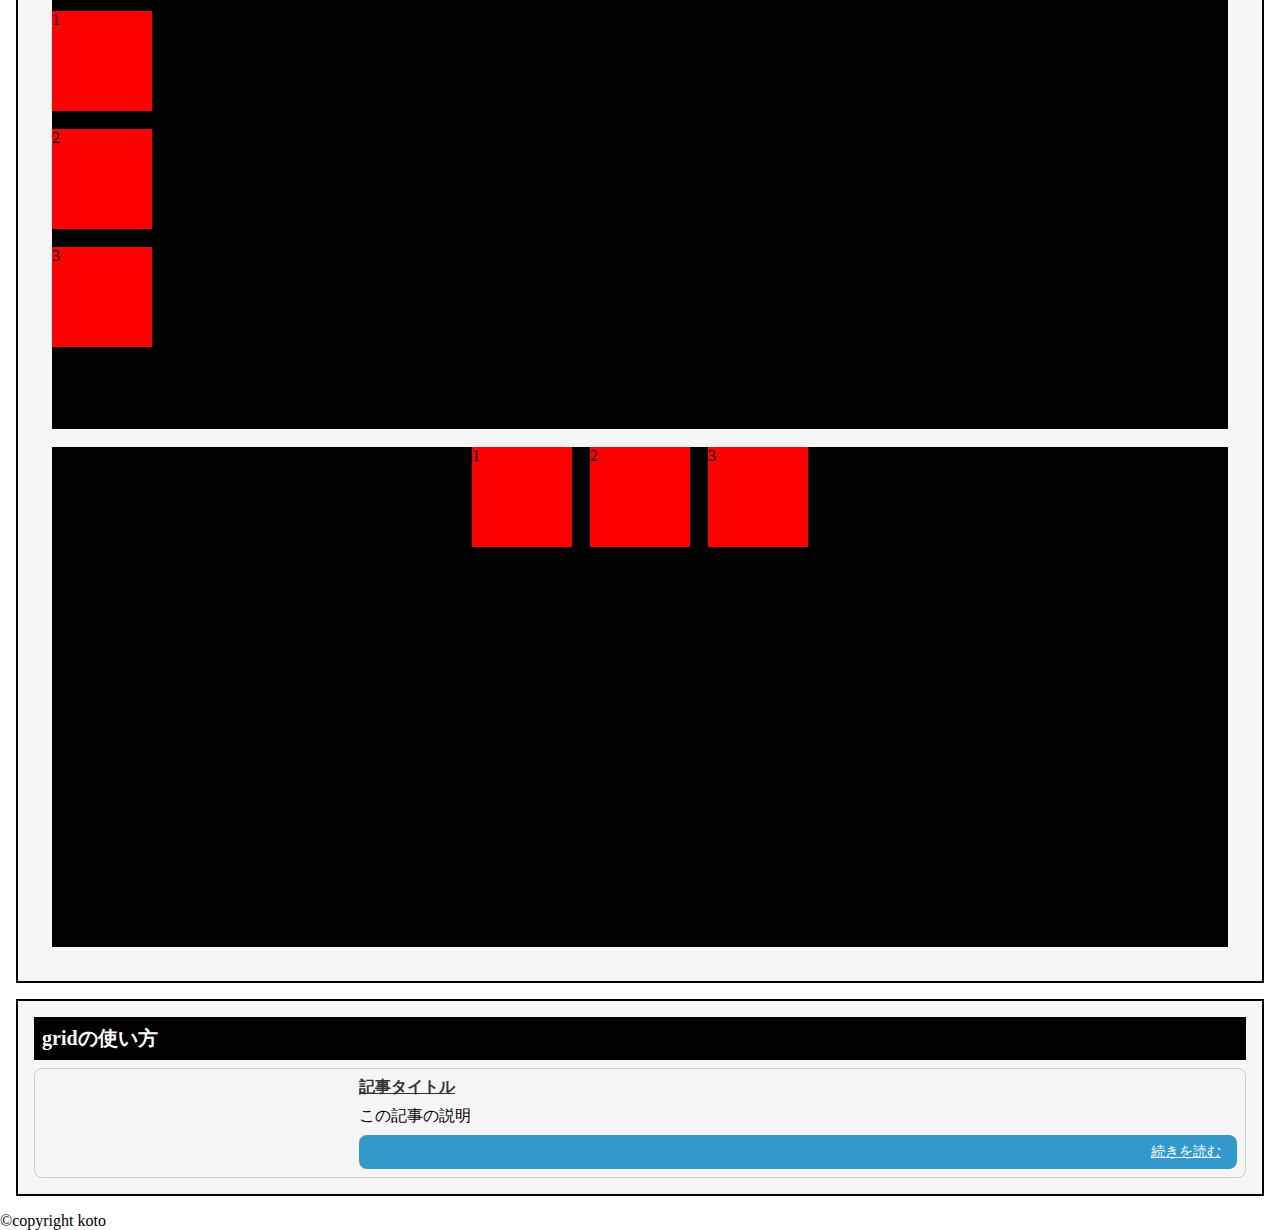
==== commit 1cab7ba5: "css" ====
--- a/index.html
+++ b/index.html
@@ -179,6 +179,20 @@
            <div class="flex-item">3</div>
          </div>
        </section>
+
+       <section class="content-item">
+        <h3 class="content-item-title">gridの使い方</h3>
+        <p class="entry-text"></p>
+
+        <article class="entry-card">
+          <figure class="entry-card-img">
+            <img src="https://aipict.com/wp-content/uploads/2022/09/sky02.png" alt="">
+          </figure>
+          <h4 class="entry-card-title"><a href="">記事タイトル</a></h4>
+          <p class="entry-card-description">この記事の説明</p>
+          <p class="entry-card-more"><a href="">続きを読む</a></p>
+        </article>
+       </section>
    </article>
       </main>
 
--- a/css/common.css
+++ b/css/common.css
@@ -151,3 +151,65 @@
   height: 100px; 
   background-color: red;
 }
+
+/* grid-template で行と列を決めて　名所をつける */
+.entry-card{
+  display: grid;
+  grid-template:
+   "entry-card-img entry-card-title" auto
+   "entry-card-img entry-card-description" 1fr
+   "entry-card-img entry-card-more" auto
+   / 300px 1fr;
+  row-gap: 8px;
+  column-gap: 16px;
+
+  border: 1px solid #ccc;
+  border-radius: 8px;
+  padding: 8px;
+  box-shadow: 3px 3px 8px raba(0, 0, 0, 0.1);
+}
+
+/* templateで決めた位置の配置をgrid-areaで指定する */
+.entry-card-img{
+  grid-area: entry-card-img;
+}
+
+.entry-card-img img {
+  width: 100%;
+  border-radius: 8px;
+}
+
+.entry-card-title{
+  grid-area: entry-card-title;
+}
+
+.entry-card-title a {
+  color: #333;
+}
+
+.entry-card-title a:hover {
+  color: #339c;
+}
+
+.entry-card-description{
+  grid-area: entry-card-description;
+}
+
+.entry-card-more{
+  grid-area: entry-card-more;
+  text-align: right;
+}
+
+.entry-card-more a {
+  display: block;
+  background: #39c;
+  transition: 0.3s all ease;
+  color: #fff;
+  padding: 8px 16px;
+  border-radius: 8px;
+  font-size: 14px;
+}
+
+.entry-card-more a:hover {
+  opacity: 0.8;
+}